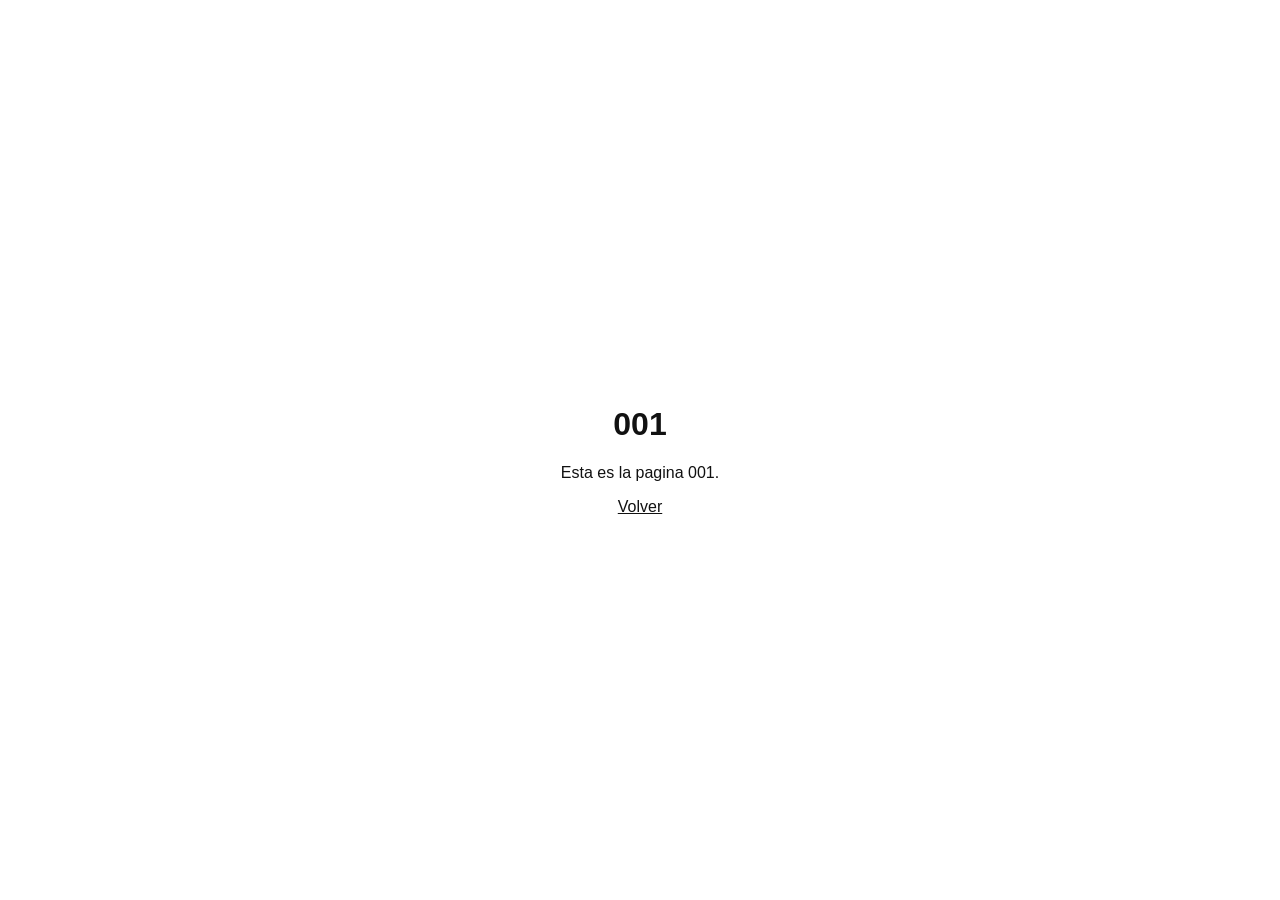
==== 001.html @ 364e01f2 "Primer commit" ====
<!doctype html>
<html lang="es">
<head>
  <meta charset="utf-8">
  <meta name="viewport" content="width=device-width, initial-scale=1">
  <title>001</title>
  <style>
    body {
      margin: 0;
      min-height: 100vh;
      display: grid;
      place-items: center;
      font-family: Arial, sans-serif;
      background: #fff;
      color: #111;
    }
    main { text-align: center; }
    a { color: #111; }
  </style>
</head>
<body>
  <main>
    <h1>001</h1>
    <p>Esta es la pagina 001.</p>
    <a href="index.html">Volver</a>
  </main>
</body>
</html>
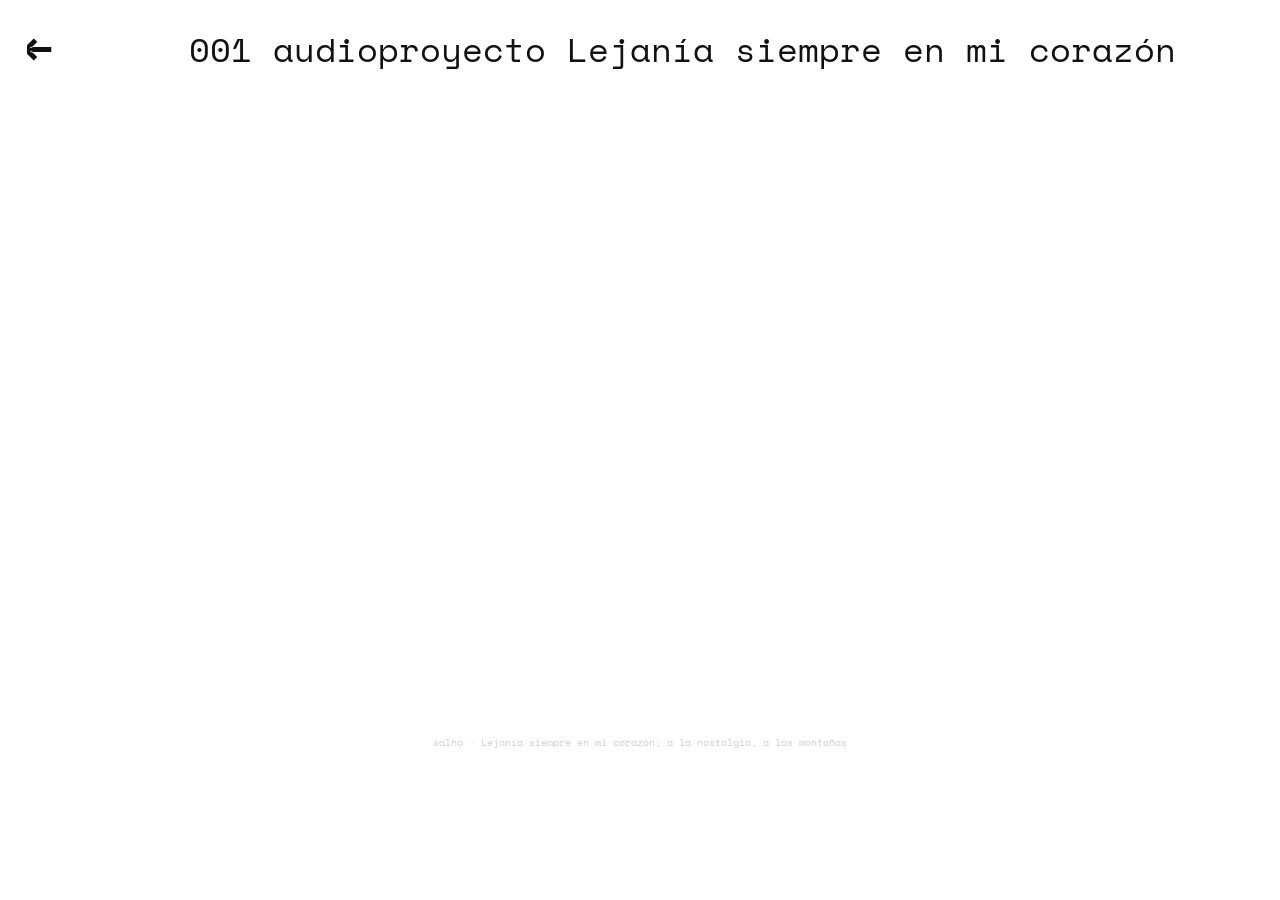
==== commit a5f423c6: "Portafolio Hanna" ====
--- a/001.html
+++ b/001.html
@@ -4,25 +4,86 @@
   <meta charset="utf-8">
   <meta name="viewport" content="width=device-width, initial-scale=1">
   <title>001</title>
+  <link rel="preconnect" href="https://fonts.googleapis.com">
+  <link rel="preconnect" href="https://fonts.gstatic.com" crossorigin>
+  <link href="https://fonts.googleapis.com/css2?family=Space+Mono:ital,wght@0,400;1,400&display=swap" rel="stylesheet">
   <style>
+    :root {
+      --shift-left: 5cm;
+    }
+
+    * {
+      box-sizing: border-box;
+    }
+
     body {
       margin: 0;
       min-height: 100vh;
-      display: grid;
-      place-items: center;
-      font-family: Arial, sans-serif;
+      display: flex;
+      flex-direction: column;
+      font-family: "Space Mono", "Lucida Console", "Courier New", Courier, monospace;
       background: #fff;
       color: #111;
+      padding: 24px 24px 24px var(--shift-left);
+      overflow-x: hidden;
     }
-    main { text-align: center; }
-    a { color: #111; }
+
+    .back-arrow {
+      position: fixed;
+      top: 24px;
+      left: 14px;
+      z-index: 1000;
+      color: #111;
+      text-decoration: none;
+      font-size: 1.15cm;
+      width: 1.3cm;
+      height: 1.3cm;
+      display: flex;
+      align-items: center;
+      justify-content: center;
+      line-height: 1;
+      font-weight: 700;
+      padding: 0;
+    }
+
+    .back-arrow:hover {
+      opacity: 0.7;
+    }
+
+    .titulo {
+      font-size: clamp(24px, 3vw, 34px);
+      font-weight: 500;
+      margin: 0 0 24px;
+      align-self: flex-start;
+      text-align: left;
+    }
+
+    .audio {
+      width: min(900px, 100%);
+      margin: auto 0 clamp(96px, 14vh, 170px) 0;
+      align-self: center;
+      transform: translateX(calc((24px - var(--shift-left)) / 2));
+      text-align: center;
+    }
+
+    @media (max-width: 900px) {
+      body {
+        padding-left: 24px;
+      }
+
+      .audio {
+        transform: none;
+        margin-bottom: clamp(42px, 9vh, 86px);
+      }
+    }
   </style>
 </head>
 <body>
-  <main>
-    <h1>001</h1>
-    <p>Esta es la pagina 001.</p>
-    <a href="index.html">Volver</a>
+  <a class="back-arrow" href="index.html" aria-label="Volver al index">&#8592;</a>
+  <h1 class="titulo">001 audioproyecto Lejanía siempre en mi corazón</h1>
+  <main class="audio">
+    <iframe width="100%" height="300" scrolling="no" frameborder="no" allow="autoplay" src="https://w.soundcloud.com/player/?url=https%3A//api.soundcloud.com/tracks/soundcloud%253Atracks%253A1603911504&color=%236c6c4c&auto_play=false&hide_related=false&show_comments=true&show_user=true&show_reposts=false&show_teaser=true&visual=true"></iframe>
+    <div style="font-size:10px;color:#cccccc;line-break:anywhere;word-break:normal;overflow:hidden;white-space:nowrap;text-overflow:ellipsis;font-family:inherit;font-weight:100;"><a href="https://soundcloud.com/salhooo" title="salho" target="_blank" style="color:#cccccc;text-decoration:none;">salho</a> · <a href="https://soundcloud.com/salhooo/lejania-siempre-en-mi-corazon-a-la-nostalgia-a-las-montanas" title="Lejanía siempre en mi corazón; a la nostalgia, a las montañas" target="_blank" style="color:#cccccc;text-decoration:none;">Lejanía siempre en mi corazón; a la nostalgia, a las montañas</a></div>
   </main>
 </body>
 </html>
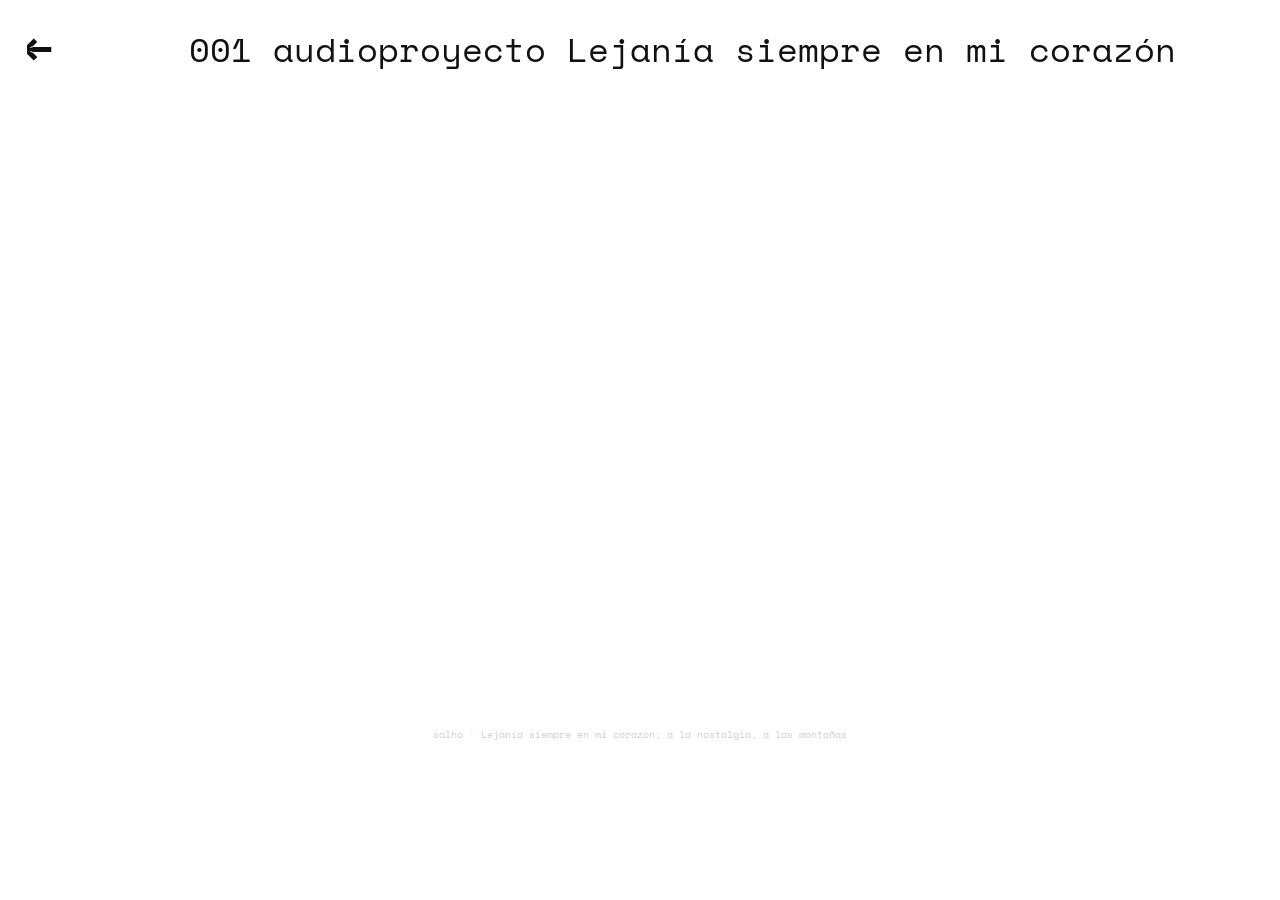
==== commit 32c318bf: "Actualiza contenido y estilos del portafolio" ====
--- a/001.html
+++ b/001.html
@@ -1,4 +1,4 @@
-<!doctype html>
+﻿<!doctype html>
 <html lang="es">
 <head>
   <meta charset="utf-8">
@@ -10,6 +10,10 @@
   <style>
     :root {
       --shift-left: 5cm;
+      --page-pad-x: clamp(18px, 4vw, 24px);
+      --page-pad-top: clamp(18px, 4vw, 24px);
+      --page-pad-bottom: clamp(24px, 5vw, 32px);
+      --mobile-top-offset: 72px;
     }
 
     * {
@@ -19,25 +23,30 @@
     body {
       margin: 0;
       min-height: 100vh;
+      min-height: 100svh;
       display: flex;
       flex-direction: column;
       font-family: "Space Mono", "Lucida Console", "Courier New", Courier, monospace;
       background: #fff;
       color: #111;
-      padding: 24px 24px 24px var(--shift-left);
+      padding:
+        calc(var(--page-pad-top) + env(safe-area-inset-top, 0px))
+        calc(var(--page-pad-x) + env(safe-area-inset-right, 0px))
+        calc(var(--page-pad-bottom) + env(safe-area-inset-bottom, 0px))
+        max(calc(var(--page-pad-x) + env(safe-area-inset-left, 0px)), var(--shift-left));
       overflow-x: hidden;
     }
 
     .back-arrow {
       position: fixed;
-      top: 24px;
-      left: 14px;
+      top: calc(var(--page-pad-top) + env(safe-area-inset-top, 0px));
+      left: max(14px, calc(var(--page-pad-x) + env(safe-area-inset-left, 0px) - 10px));
       z-index: 1000;
       color: #111;
       text-decoration: none;
-      font-size: 1.15cm;
-      width: 1.3cm;
-      height: 1.3cm;
+      font-size: clamp(24px, 5vw, 1.15cm);
+      width: clamp(44px, 8vw, 1.3cm);
+      height: clamp(44px, 8vw, 1.3cm);
       display: flex;
       align-items: center;
       justify-content: center;
@@ -66,9 +75,20 @@
       text-align: center;
     }
 
+    .audio iframe {
+      display: block;
+      width: 100%;
+      min-height: clamp(220px, 42vw, 300px);
+      border: 0;
+    }
+
     @media (max-width: 900px) {
+      :root {
+        --shift-left: 24px;
+      }
+
       body {
-        padding-left: 24px;
+        padding-top: calc(var(--mobile-top-offset) + env(safe-area-inset-top, 0px));
       }
 
       .audio {
